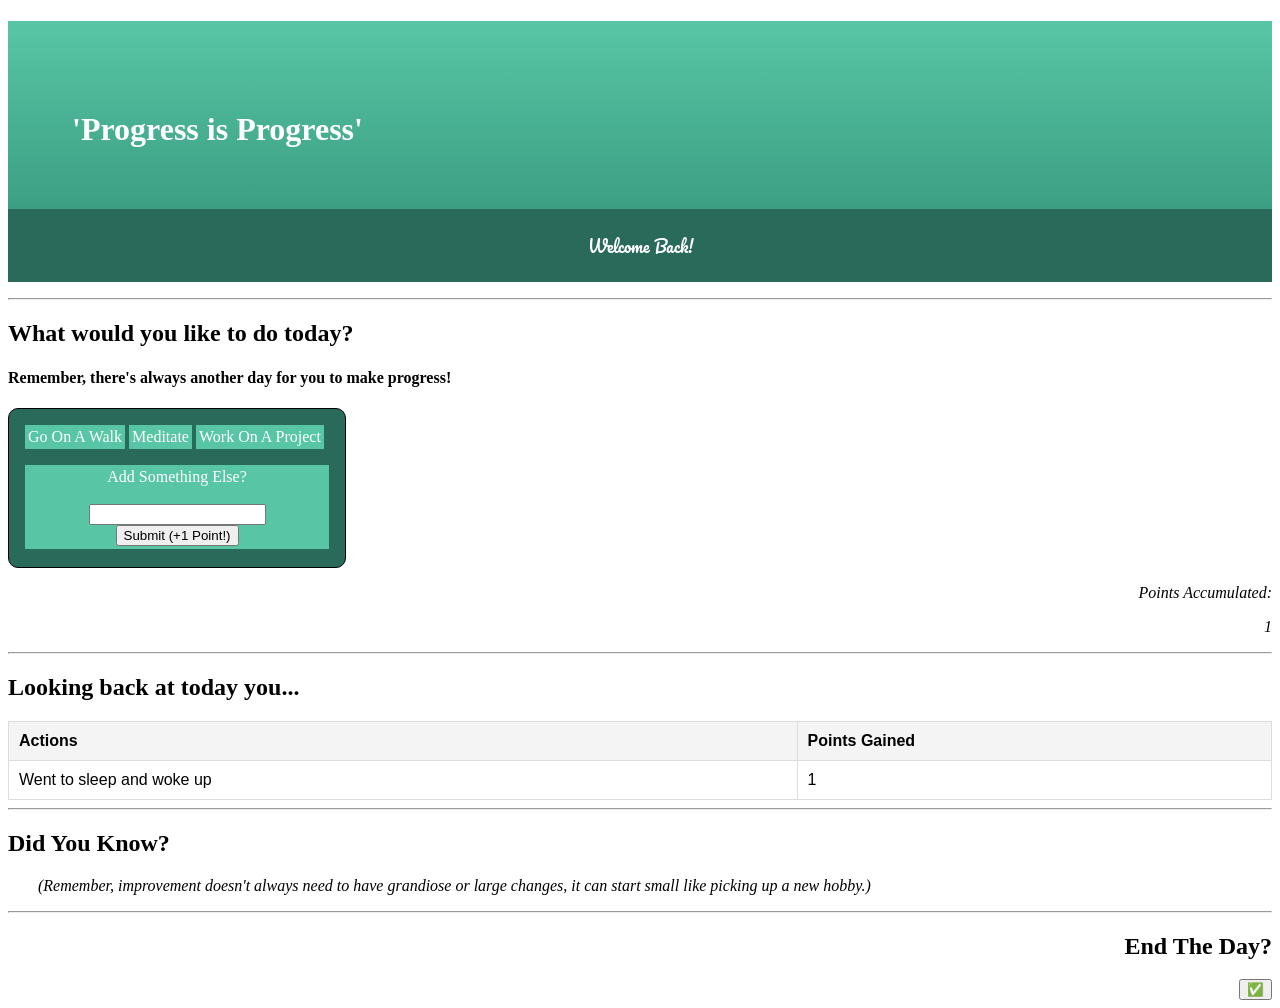
==== index.html/index.html @ 3a4f9b61 "Fix HTML formatting and ensure proper structure" ====
<!DOCTYPE html>
<html>

<head>
    <link href="https://fonts.googleapis.com/css2?family=Pacifico&display=swap" rel="stylesheet">
    <link rel="stylesheet" type="text/css" href="style.css" />
    <!--Quick message from the team: The AI changed absoulutely nothing. All it helped with was getting that pacifico font. Thank you.-->
</head>

<body>
    <script type="text/javascript" src="/script.js">
    </script>
    <h1 class="banner">'Progress is Progress'</h1>
    <p class="under-banner">Welcome Back!</p>
    <hr>
    <div>
        <h2>What would you like to do today?</h2>
        <h4>Remember, there's always another day for you to make progress!</h4>
        <div class="choice-section">
        <!--Choices Here-->
            <p class="choice" id="one">Go On A Walk</p>
            <p class="choice" id="two">Meditate</p>
            <p class="choice" id="three">Work On A Project</p>
            <br/>
            <form class="choice">
                <label>Add Something Else?</label>
                <br/>
                <br/>
                <input type="text" id="answer"/>
                <input type="button" value="Submit (+1 Point!)" id="submitOwn"/>
            </form>
        </div>
        <div class="points-section">
            <p>Points Accumulated:</p>
            <p id="healthPoints">1</p>
        </div>
    </div>
    <hr>
    <h2>Looking back at today you...</h2>
    <table id="actionList">
        <tr>
            <th>Actions</th>
            <th>Points Gained</th>
        </tr>
        <tr>
            <td>Went to sleep and woke up</td>
            <td>1</td>
        </tr>
    </table>
    <hr>
    <div>
        <h2>Did You Know?</h2>
        <ul id="factGraphList" style="display:none;">
            <li>Even just givng yourself a bit more rest, or letting yourself do some sightseeing around your town could be a stepping stone for your mental health's improvement.</li>
            <li>I want to tell you so many things, but I don't wanna bore you so here are three words of wisdom: <b>"Nevergiveup,"</b> <b>"Yougotthis,"</b> and <b>"Youwon'tdisappoint."</b></li>
            <li>'Get Well Soon!', this very website, was made by a small team of academic students. Even if they were late, they still perservered! Progress won't ever stop until you stop trying.</li>
            <li>Humor is a real mood booster! You, and everyone else, deserve at least a million laughs and smiles before they go.</li>
        </ul>
        <span style="text-indent: 30px;">
            <p id="result"></p>
            <p style="font-style: italic;">(Remember, improvement doesn't always need to have grandiose or large changes, it can start small like picking up a new hobby.)</p>
        </span>
    </div>
    <hr>
    <div class="end-day-section">
        <h2>End The Day?</h2>
        <button class="confirm-end" id="endDay" onclick="endDayF()"><a href="/rest.html">✅</a></button>
    </div>
</body>

</html>
---- index.html/style.css ----
.banner {
    background: linear-gradient(to bottom, #58C6A5, #38997E);
    padding: 10vh 0vh 10vh 5vw;
    color: #ffffff;
    margin-bottom: -5vh;
}

.under-banner {
    background-color: #2A6A5B;
    color: white;
    text-align: center;
    padding: 2.5vh 0vh 2.5vh 0vh;
    font-family: Pacifico, cursive;
    position: sticky;
    top: 0px;
}

.choice-section {
    padding: 0vh 1.25vw 2vh 1.25vw;
    border: 1px solid #000000;
    border-radius: 10px;
    margin-right: 20%;
    background: #2A6A5B;
    background-clip: border-box;
    display: inline-block;
}

.choice {
    background: #58C6A5;
    display: inline-block;
    text-align: center;
    padding: 1% 1% 1% 1%;
    color: #ffffff;
    cursor: pointer;
    transition: all 0.3s ease;
}

.choice:hover {
    background: #3CB490;
}

.points-section {
    text-align: right;
    font-style: italic;
}

table {
width: 100%;
border-collapse: collapse;
font-family: Arial, sans-serif;
}
th, td {
border: 1px solid #ddd;
padding: 10px;
text-align: left;
}
th {
background-color: #f4f4f4;
}

.end-day-section {
    text-align: right;
}

.confirm-end {
    cursor: pointer;
    transition: all 0.3s ease;
    display: inline-block;
}

.confirm-end:hover {
    background: #f4f4f4;
}

a {
    text-decoration: none;
    color: inherit;
}
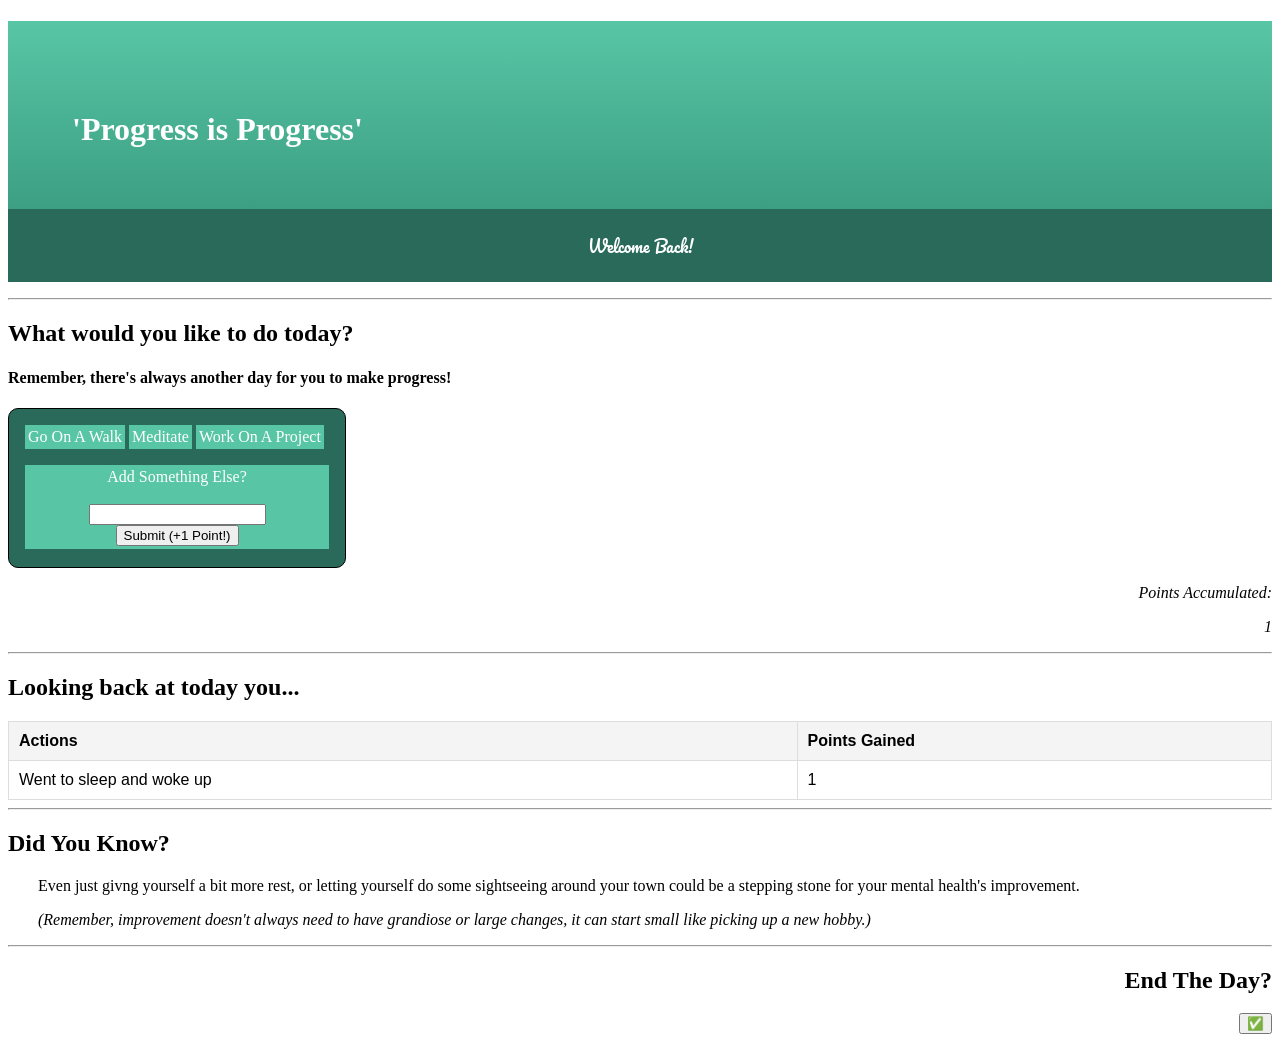
==== commit e595eef2: "Fix HTML formatting and clean up content" ====
--- a/index.html/index.html
+++ b/index.html/index.html
@@ -4,12 +4,11 @@
 <head>
     <link href="https://fonts.googleapis.com/css2?family=Pacifico&display=swap" rel="stylesheet">
     <link rel="stylesheet" type="text/css" href="style.css" />
+    <script src="./script.js" defer></script>
     <!--Quick message from the team: The AI changed absoulutely nothing. All it helped with was getting that pacifico font. Thank you.-->
 </head>
 
 <body>
-    <script type="text/javascript" src="/script.js">
-    </script>
     <h1 class="banner">'Progress is Progress'</h1>
     <p class="under-banner">Welcome Back!</p>
     <hr>
@@ -64,7 +63,7 @@
     <hr>
     <div class="end-day-section">
         <h2>End The Day?</h2>
-        <button class="confirm-end" id="endDay" onclick="endDayF()"><a href="/rest.html">✅</a></button>
+        <button class="confirm-end" id="endDay" onclick="endDayF()"><a href="rest.html">✅</a></button>
     </div>
 </body>
 
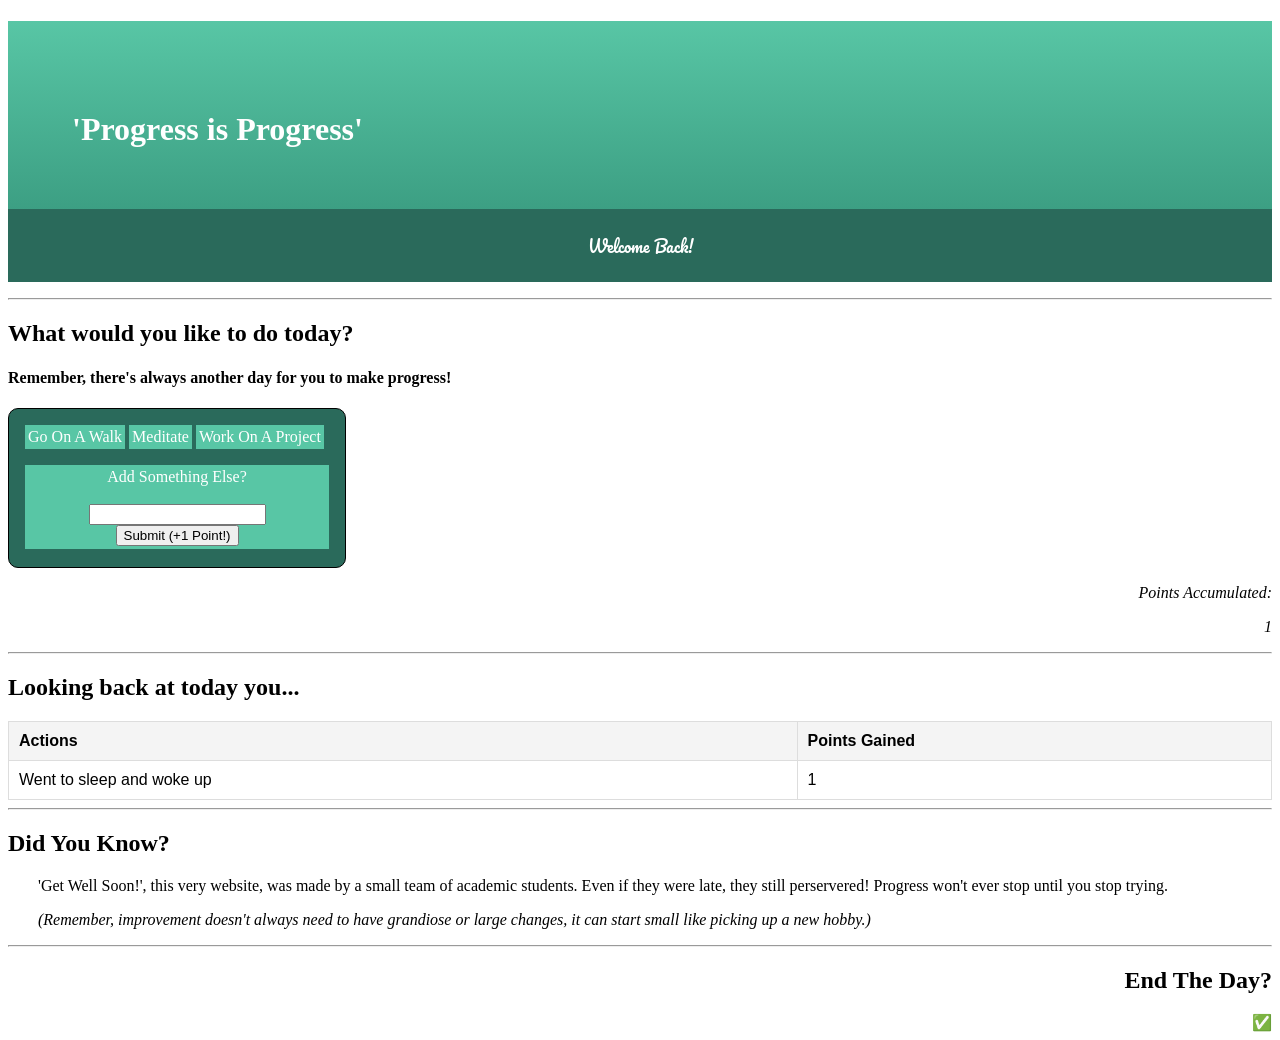
==== commit 7b53d909: "Format HTML document and update end day button" ====
--- a/index.html/index.html
+++ b/index.html/index.html
@@ -63,7 +63,7 @@
     <hr>
     <div class="end-day-section">
         <h2>End The Day?</h2>
-        <button class="confirm-end" id="endDay" onclick="endDayF()"><a href="rest.html">✅</a></button>
+        <a href="rest.html" onclick="endDayF(); return false;">✅</a>
     </div>
 </body>
 
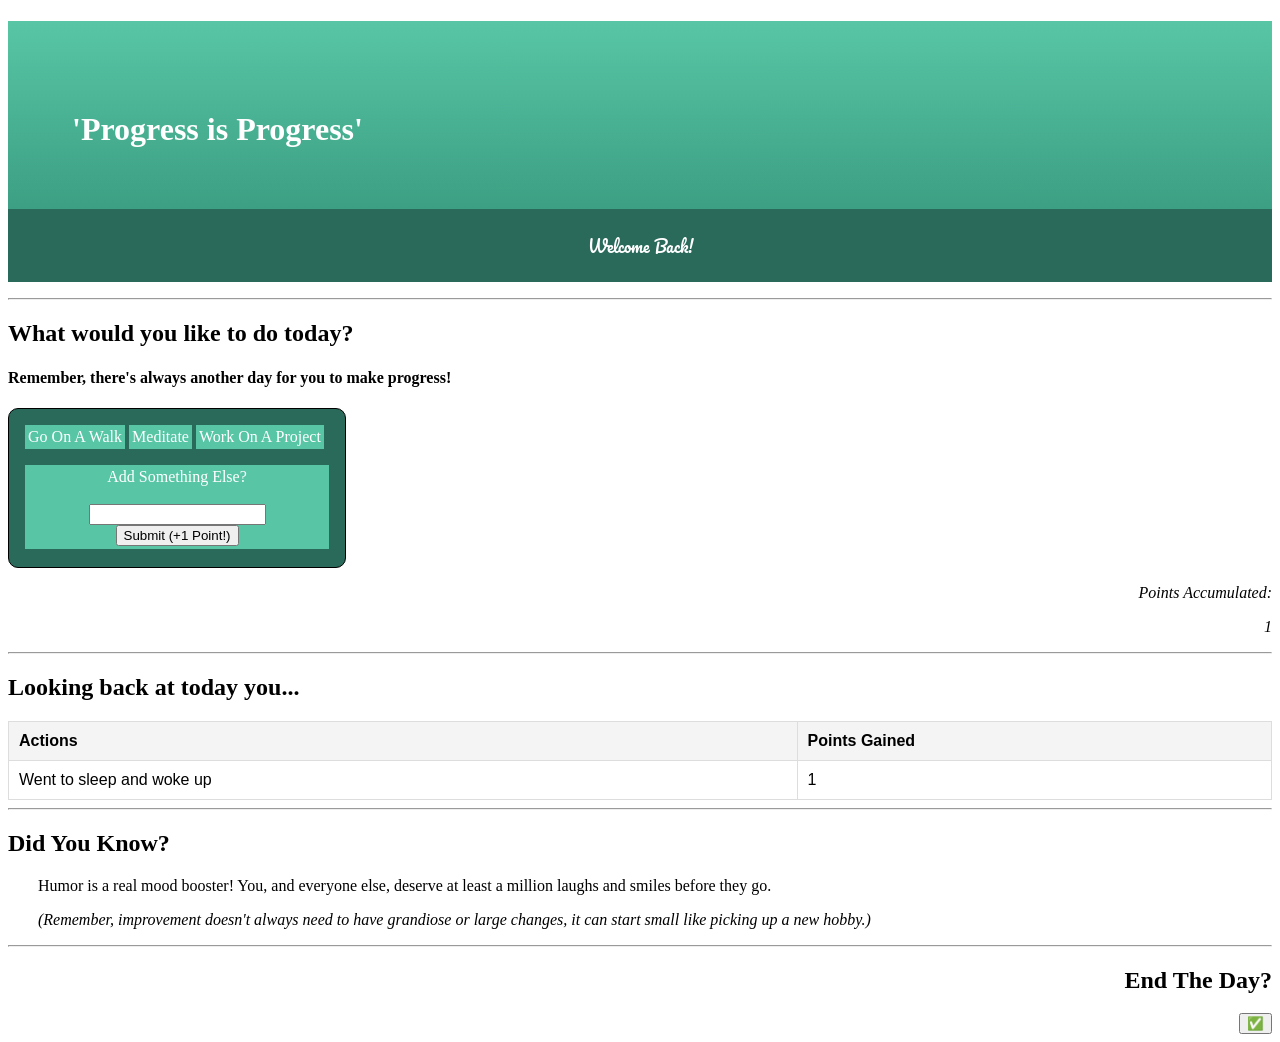
==== commit d29e4bfe: "Change end day link to button element Updated the button for ending the day to use a button element " ====
--- a/index.html/index.html
+++ b/index.html/index.html
@@ -63,7 +63,7 @@
     <hr>
     <div class="end-day-section">
         <h2>End The Day?</h2>
-        <a href="rest.html" onclick="endDayF(); return false;">✅</a>
+        <button onclick="endDayF(); window.location.href='rest.html';">✅</button>
     </div>
 </body>
 
